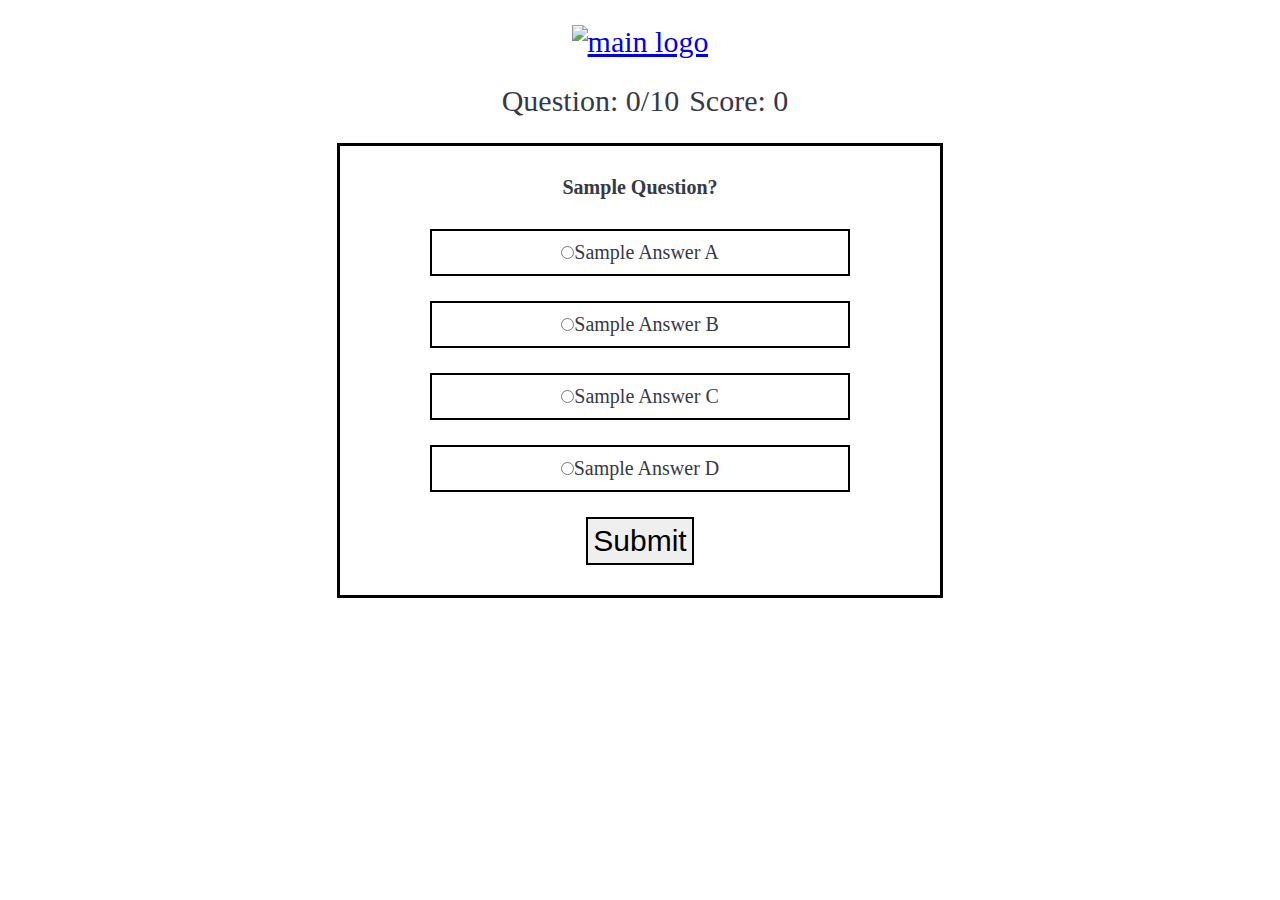
==== quizTemplate.html @ 05122807 "initial commit" ====
<!DOCTYPE html>
<html lang="en">
<head>
    <meta charset="UTF-8">
    <meta name="viewport" content="width=device-width, initial-scale=1.0">
    <title>Document</title>
    <meta name="description" content="">
    <link href="index.css" rel="stylesheet" type="text/css" />
</head>
<body>
    <header role="banner">
        <a href="index.html">
            <img class="logo" src="" alt="main logo"/>
        </a>
        <ul>
            <li>Question: <span class="questionNumber">0</span>/10</li>
            <li>Score: <span class="score">0</span></li>
        </ul>
    </header>
    <div class="container">
        <h2 class="question">Sample Question?</h2>
        <form action="">
            <fieldset>
                <label class="answerOption">
                    <input type="radio" name="answer">Sample Answer A</input>
                </label>
                <label class="answerOption">
                    <input type="radio" name="answer">Sample Answer B</input>
                </label>
                <label class="answerOption">
                    <input type="radio" name="answer">Sample Answer C</input>
                </label>
                <label class="answerOption">
                    <input type="radio" name="answer">Sample Answer D</input>
                </label>
            </fieldset>
            <input type="submit" class="submit"></input>
        </form>
    </div>

<script src="https://ajax.googleapis.com/ajax/libs/jquery/3.2.1/jquery.min.js"></script>    
<script src="index.js"></script>
</body>
</html>
---- index.css ----
* {
    margin: 0;
    padding: 0;
}

body {
    background-color: #ffffff;
    color: #363946;
    font-size: 30px;
}

header {
    text-align: center;
    margin-bottom: 25px;    
}

header img {
    margin: 25px 0px;
}

header ul {
    display: flex;
    list-style-type: none;
    justify-content: center;
}

header ul li {
    margin-left: 10px;
}

.container {
    margin: auto;
    width: 75%;
    max-width: 600px;
    height: auto;
    border: solid black;
    text-align: center;
}

h1{
    margin: auto;
    text-align: center;
    width: 75%;
}

h2  {
    font-size: 20px;
    padding: 30px 0px;
    text-align: center;
}

.answerOption {
    display: flex;
    justify-content: center;
    border: solid black 2px;
    width: 66%;
    margin: auto;
    margin-bottom: 25px;
    padding: 10px;
}

label {
    display: flex;
    justify-content: center;
}

label input {
    padding: 5px;
}

form {
    margin: auto;
    margin-bottom: 30px;
}

form fieldset{
    margin: auto;
    border: none;
    font-size: 20px;
}


.submit {
    font-size: 30px;
    padding: 5px 5px;
    border: solid black 2px;
}
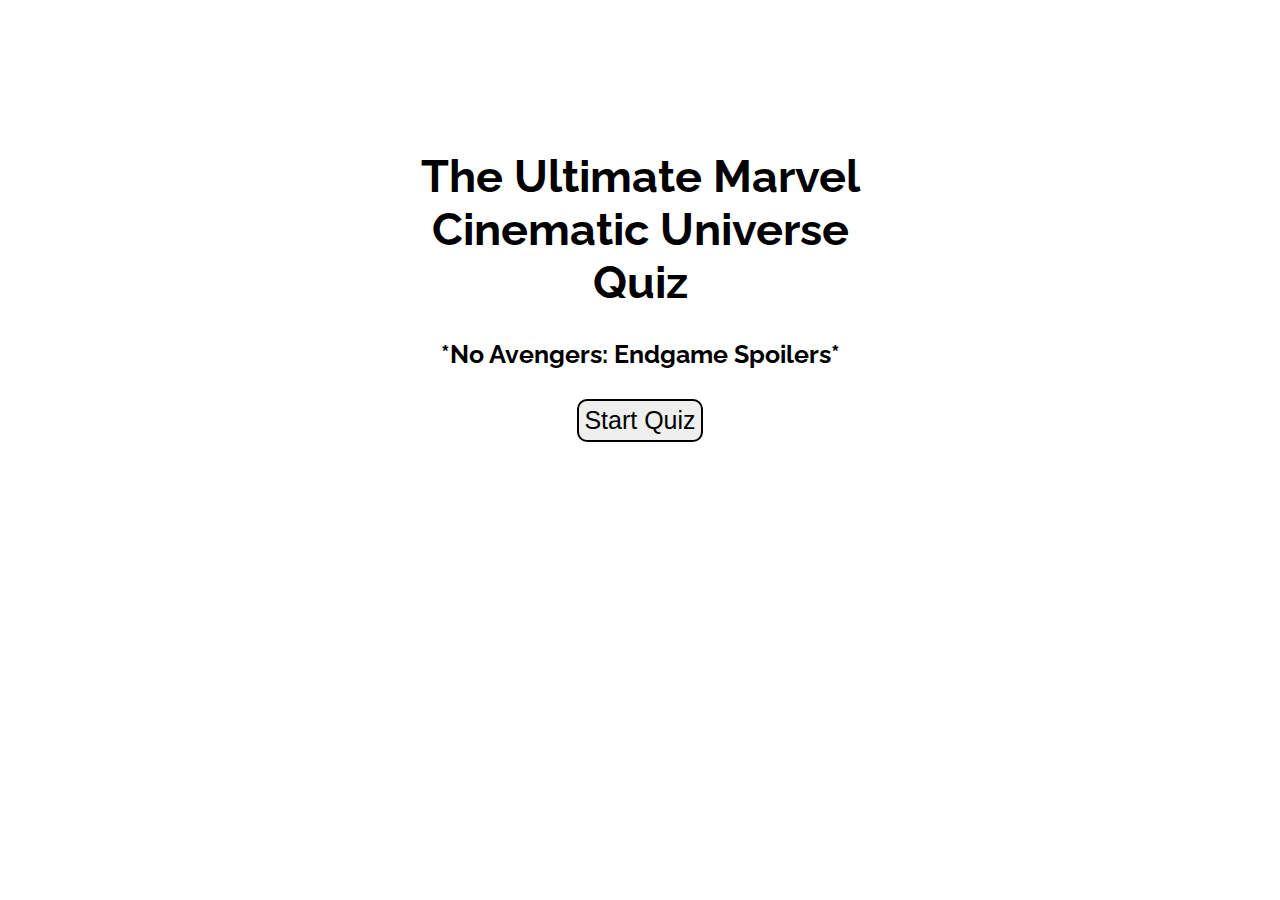
==== commit 3946187d: "Added functionality and styling" ====
--- a/quizTemplate.html
+++ b/quizTemplate.html
@@ -6,12 +6,11 @@
     <title>Document</title>
     <meta name="description" content="">
     <link href="index.css" rel="stylesheet" type="text/css" />
+    <link href="https://fonts.googleapis.com/css?family=Bangers" rel="stylesheet">
+    <link href="https://fonts.googleapis.com/css?family=Raleway" rel="stylesheet">
 </head>
 <body>
-    <header role="banner">
-        <a href="index.html">
-            <img class="logo" src="" alt="main logo"/>
-        </a>
+    <header role="banner"> 
         <ul>
             <li>Question: <span class="questionNumber">0</span>/10</li>
             <li>Score: <span class="score">0</span></li>
--- a/index.css
+++ b/index.css
@@ -1,21 +1,29 @@
 * {
     margin: 0;
     padding: 0;
+    
 }
 
 body {
-    background-color: #ffffff;
-    color: #363946;
+    background-color:grey;
+    color: black;
+    font-family: Raleway, 'Times New Roman', Times, serif;
     font-size: 30px;
+    background: url("content/Avengers6.jpg") center fixed no-repeat;
 }
 
 header {
     text-align: center;
-    margin-bottom: 25px;    
+    margin: 37px 0px;
+        
 }
 
 header img {
-    margin: 25px 0px;
+    margin: auto;
+    height: 80px;
+    background-color: white;
+    border-radius: 25px;
+    margin: 20px 0px 0px 0px;
 }
 
 header ul {
@@ -29,22 +37,33 @@
 }
 
 .container {
-    margin: auto;
+    margin: 50px auto;
     width: 75%;
     max-width: 600px;
     height: auto;
-    border: solid black;
+    border-radius: 10px;
+    text-align: center;
+}
+
+.containerStart {
+    margin: 150px auto;
+    width: 75%;
+    max-width: 600px;
+    height: auto;
+    border-radius: 10px;
     text-align: center;
 }
 
 h1{
-    margin: auto;
+    margin: 25px auto 0px auto;
     text-align: center;
     width: 75%;
+    font-size: 45px;
+    margin-top: 15px;
 }
 
 h2  {
-    font-size: 20px;
+    font-size: 25px;
     padding: 30px 0px;
     text-align: center;
 }
@@ -53,6 +72,7 @@
     display: flex;
     justify-content: center;
     border: solid black 2px;
+    border-radius: 10px;
     width: 66%;
     margin: auto;
     margin-bottom: 25px;
@@ -62,6 +82,7 @@
 label {
     display: flex;
     justify-content: center;
+    cursor: pointer;
 }
 
 label input {
@@ -81,13 +102,42 @@
 
 
 .submit {
-    font-size: 30px;
+    margin-bottom: 25px;
+    font-size: 25px;
     padding: 5px 5px;
     border: solid black 2px;
+    border-radius: 10px;
+    cursor: pointer;
 }
 
+.quizSubmit {
+    background-image: url("content/arrow.svg");
+    margin-bottom: 25px;
+    font-size: 0;
+    height: 70px;
+    width: 70px;
+    border: none;
+    border-radius: 50px;
+}
 
+.answerOption:hover {
+    background-color: black;
+    color: white;
+  }
 
+.answerOption:checked {
+    background-color: black;
+    color: white;
+}
 
+input[type=radio] {
+    opacity: 0;
+    position: absolute;
 
+}
+
+input[type=radio]:checked + label {
+    background-color: black;
+    color: white;
+}
   